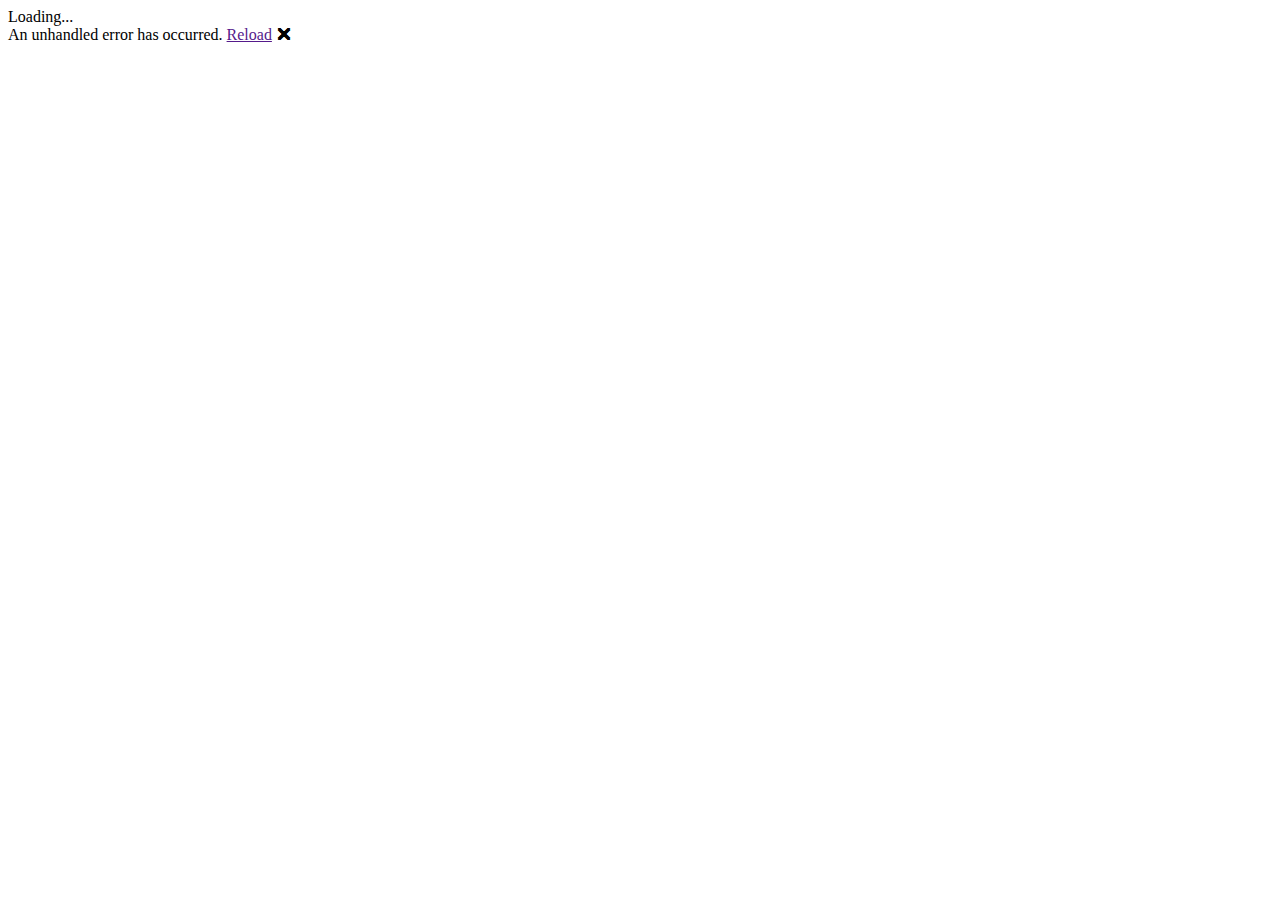
==== Client/wwwroot/index.html @ 6fda44a2 "first commit" ====
<!DOCTYPE html>
<html>

<head>
    <meta charset="utf-8" />
    <meta name="viewport" content="width=device-width, initial-scale=1.0, maximum-scale=1.0, user-scalable=no" />
    <title>blazor-blog</title>
    <base href="/" />

    <!-- Style -->
    <link href="./_content/Style/css/StyleGlobals.css" rel="stylesheet" />

    <link href="blazor-blog.Client.styles.css" rel="stylesheet" />
</head>

<body>
    <div id="app">Loading...</div>
    
    <div id="blazor-error-ui">
        An unhandled error has occurred.
        <a href="" class="reload">Reload</a>
        <a class="dismiss">🗙</a>
    </div>

    <!-- Style -->
    <script src="./_content/Style/js/StyleGlobals.js"></script>

    <!-- Add Fluxor -->
    <script src="_content/Fluxor.Blazor.Web/scripts/index.js"></script>

    <script src="_framework/blazor.webassembly.js"></script>
</body>

</html>
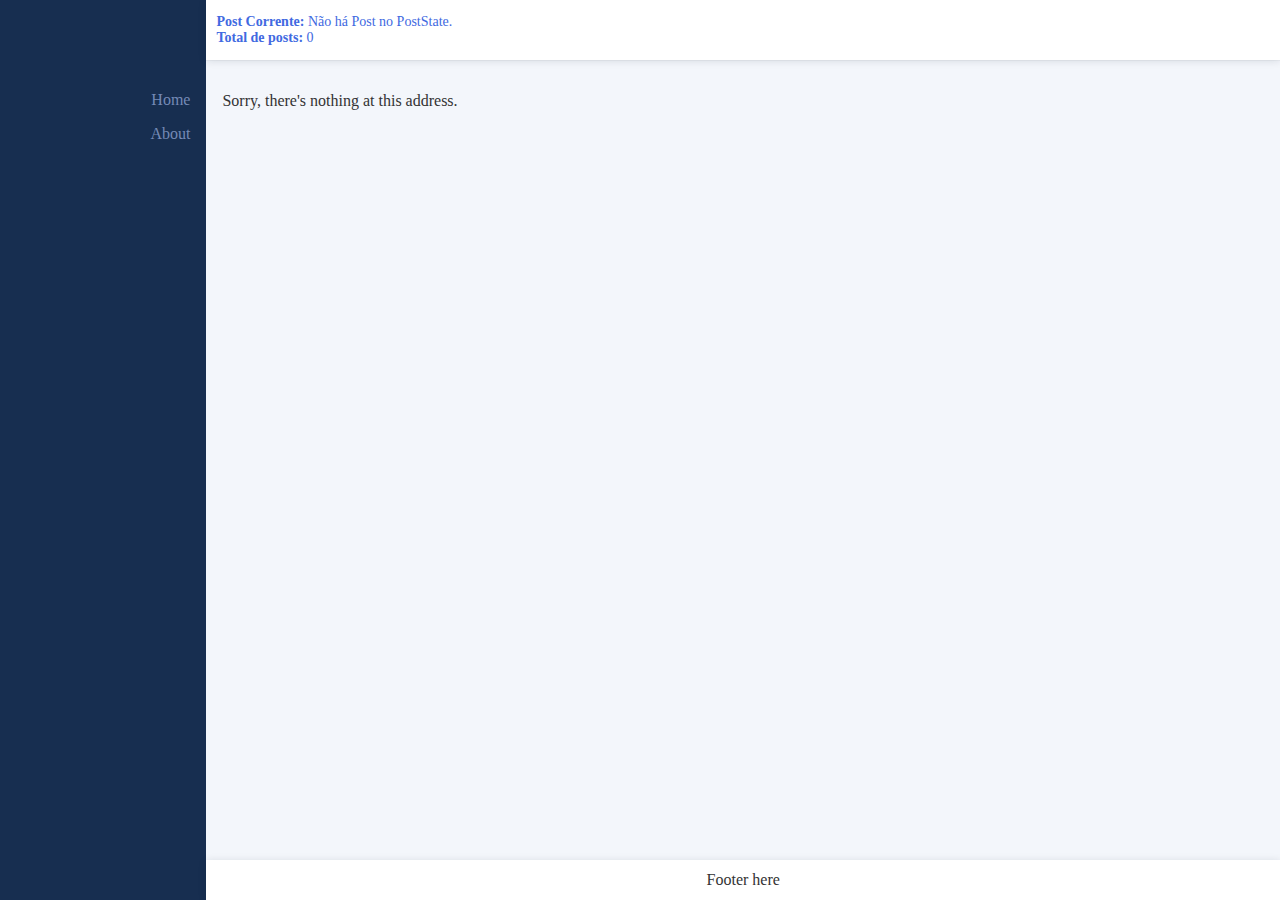
==== commit f320e506: "Change page title" ====
--- a/Client/wwwroot/index.html
+++ b/Client/wwwroot/index.html
@@ -4,7 +4,7 @@
 <head>
     <meta charset="utf-8" />
     <meta name="viewport" content="width=device-width, initial-scale=1.0, maximum-scale=1.0, user-scalable=no" />
-    <title>blazor-blog</title>
+    <title>Blazor Fluxor Sample</title>
     <base href="/" />
 
     <!-- Style -->
